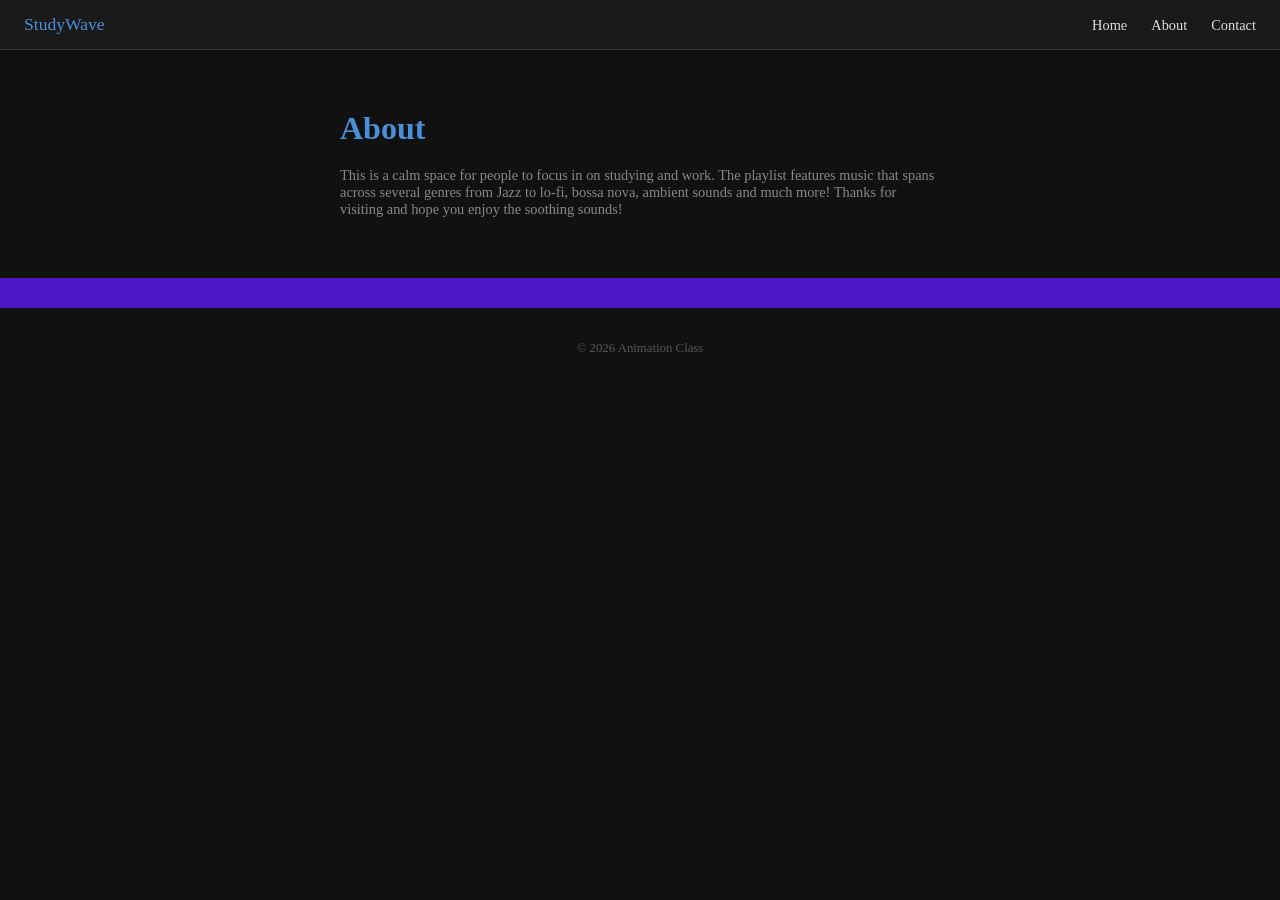
==== about.html @ 667826f4 "StudyWave" ====
<!DOCTYPE html>
<html lang="en">
<head>
  <meta charset="UTF-8" />
  <meta name="viewport" content="width=device-width, initial-scale=1.0" />
  <title>StudyWave — About</title>
  <link rel="stylesheet" href="styles.css" />
</head>
<body>

  <nav>
    <span class="logo">StudyWave</span>
    <div>
      <a href="index.html">Home</a>
      <a href="about.html">About</a>
      <a href="contact.html">Contact</a>
    </div>
  </nav>

  <div class="page-content">
    <h1>About</h1>
    <p>This is a calm space for people to focus in on studying and work. The playlist features music that spans across several genres from Jazz to lo-fi, bossa nova, ambient sounds and much more! Thanks for visiting and hope you enjoy the soothing sounds!</p>
  </div>

  <footer>
    <p>© 2026 Animation Class  

</body>
</html>
---- styles.css ----
body {
  background-color: #111;
  color: #ddd;
  font-family: Georgia, serif;
  margin: 0;
  padding: 0;
}

/* NAV */
nav {
  background-color: #1a1a1a;
  padding: 14px 24px;
  display: flex;
  justify-content: space-between;
  align-items: center;
  border-bottom: 1px solid #333;
}

nav a {
  color: #ddd;
  text-decoration: none;
  margin-left: 20px;
  font-size: 0.9rem;
}

nav a:hover {
  color: #4a90d9;
}

.logo {
  color: #4a90d9;
  font-size: 1.1rem;
}

/* HERO */
.hero {
  text-align: center;
  padding: 80px 20px 40px;
}

.hero h1 {
  font-size: 2.8rem;
  color: #4a90d9;
  text-shadow: 0 0 12px rgba(74, 144, 217, 0.4), 0 2px 6px rgba(0,0,0,0.5);
  margin-bottom: 12px;
}

.hero p {
  color: #888;
  font-size: 0.95rem;
}

/* PLAYER BOX */
.player {
  background-color: #2a2a2a;
  border: 1px solid #444;
  border-radius: 8px;
  max-width: 520px;
  margin: 30px auto;
  padding: 28px 30px;
}

.track-info {
  margin-bottom: 18px;
}

.track-title {
  font-size: 1rem;
  color: #ddd;
  margin: 0 0 4px;
}

.track-artist {
  font-size: 0.82rem;
  color: #888;
  margin: 0;
}

/* Progress bar */
.progress-bar {
  width: 100%;
  height: 4px;
  background: #444;
  border-radius: 4px;
  margin-bottom: 6px;
}

.progress-fill {
  height: 100%;
  width: 0%;
  background: #4a90d9;
  border-radius: 4px;
}

.time-row {
  display: flex;
  justify-content: space-between;
  font-size: 0.75rem;
  color: #666;
  margin-bottom: 20px;
}

/* Controls */
.controls {
  display: flex;
  justify-content: center;
  align-items: center;
  gap: 16px;
  margin-bottom: 20px;
}

.btn-skip {
  background: none;
  border: none;
  color: #888;
  font-size: 1.2rem;
  cursor: pointer;
  padding: 6px;
}

.btn-skip:hover {
  color: #ddd;
}

.btn-play {
  background: none;
  border: 2px solid #4a90d9;
  color: #4a90d9;
  border-radius: 50%;
  width: 50px;
  height: 50px;
  font-size: 1.1rem;
  cursor: pointer;
  display: flex;
  align-items: center;
  justify-content: center;
}

.btn-play:hover {
  background-color: #30557d;
  color: #fff;
}

/* Volume */
.volume-row {
  display: flex;
  align-items: center;
  gap: 10px;
  font-size: 0.8rem;
  color: #665fde;
}

.volume-row input {
  flex: 1;
  cursor: pointer;
}

/* FOOTER */
footer {
  text-align: center;
  padding: 20px;
  font-size: 0.8rem;
  color: #555;
  border-top: 30px solid #4e17c7;
  margin-top: 60px;
}

footer a {
  color: #555;
  text-decoration: none;
  margin: 0 8px;
}

footer a:hover {
  color: #7e7dba;
}

/* INNER PAGES */
.page-content {
  max-width: 600px;
  margin: 60px auto;
  padding: 0 20px;
}

.page-content h1 {
  color: #4a90d9;
  font-size: 2rem;
  margin-bottom: 20px;
}

.page-content p {
  color: #888;
  font-size: 0.9rem;
}
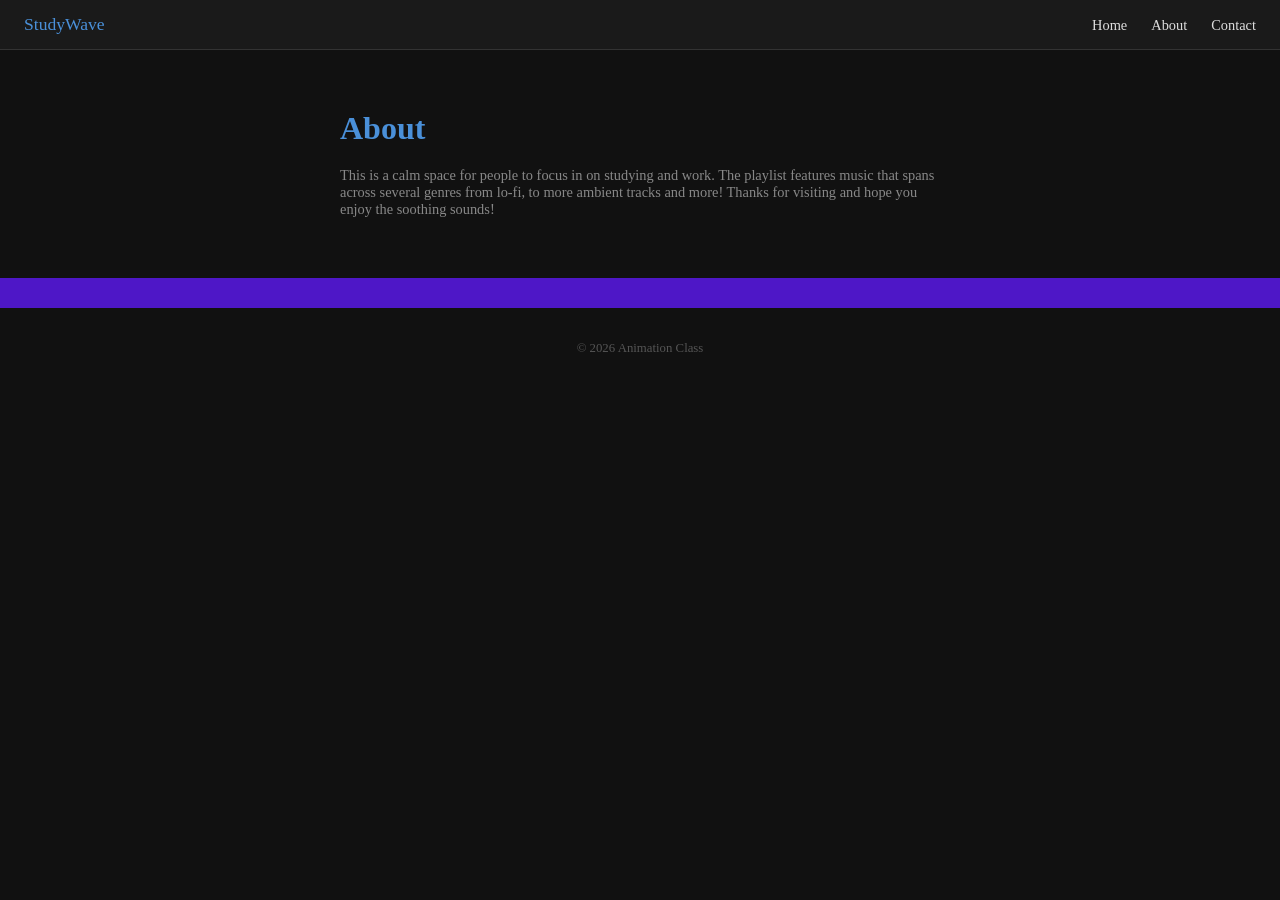
==== commit f4fe4617: "JAVA Script and songs" ====
--- a/about.html
+++ b/about.html
@@ -19,7 +19,7 @@
 
   <div class="page-content">
     <h1>About</h1>
-    <p>This is a calm space for people to focus in on studying and work. The playlist features music that spans across several genres from Jazz to lo-fi, bossa nova, ambient sounds and much more! Thanks for visiting and hope you enjoy the soothing sounds!</p>
+    <p>This is a calm space for people to focus in on studying and work. The playlist features music that spans across several genres from lo-fi, to more ambient tracks and more! Thanks for visiting and hope you enjoy the soothing sounds!</p>
   </div>
 
   <footer>
